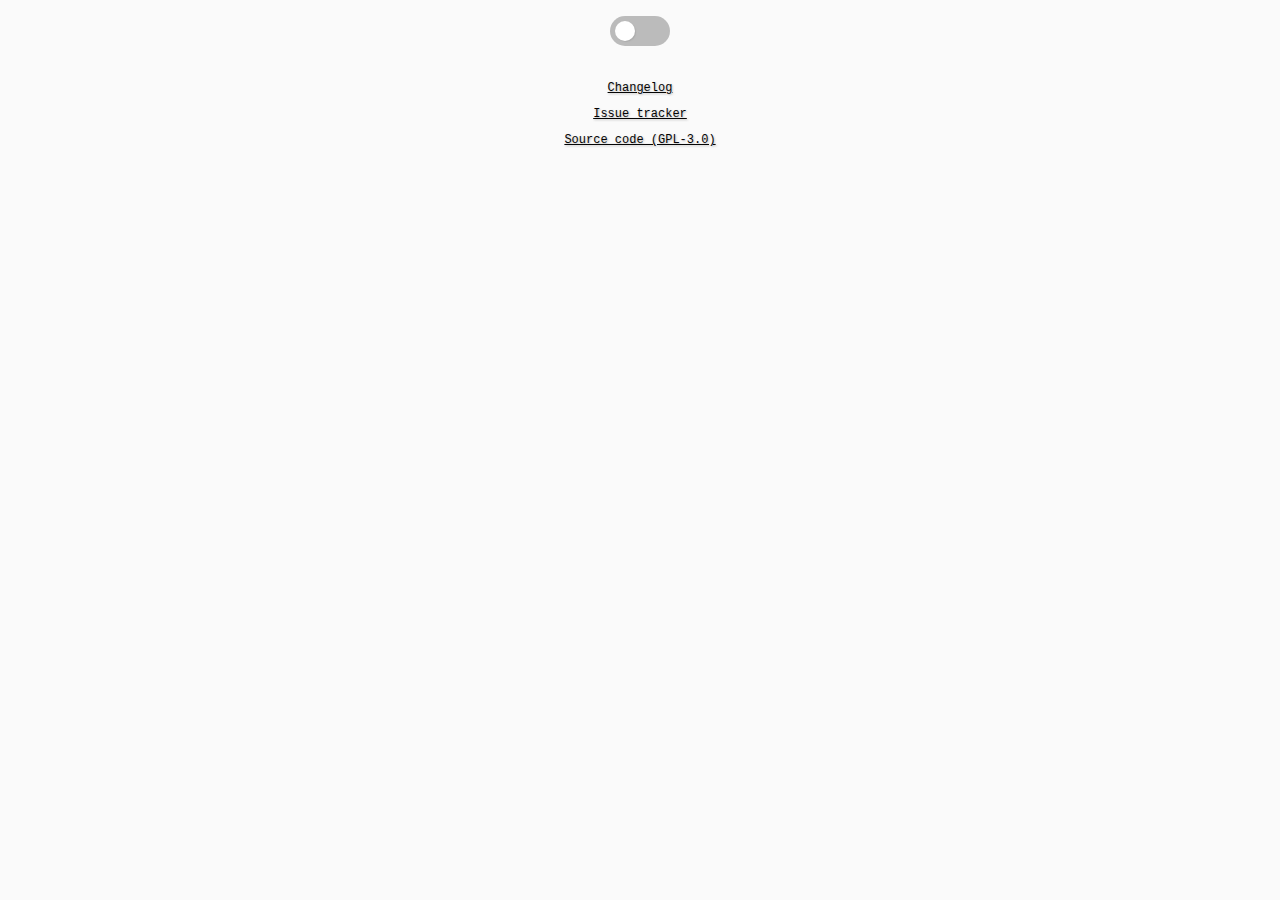
==== src/html/popup.html @ d3c1cce4 "add extension version inside popup menu, improve dashboard, use of getManifest for href & innerHTML" ====
<!DOCTYPE html>
<html>
  <head>
    <title>Zoom Web Client Redirector</title>
    <meta charset="utf-8">
    <meta name="description" content="A web extension that redirects zoom meetings to the web client version"/>
    <meta name="author" content="Edoardo Tosin"/>
    <meta name="viewport" content="width=device-width, initial-scale=1.0">
    <script type="text/javascript" src="../js/style.js"></script>
    <!-- Conditionally either load the light or the dark stylesheet. -->
    <link rel="stylesheet" href="../css/dark.css" media="(prefers-color-scheme: dark)">
    <link rel="stylesheet" href="../css/light.css" media="(prefers-color-scheme: light)">
    <!-- Main stylesheet -->
    <link rel="stylesheet" href="../css/style.css">
  </head>
  <body>
    <div class="header">
      <script type="text/javascript" src="../js/getManifest.js"></script>

      <h3 id="addon-name"></h3>
    </div>
    <script type="text/javascript" src="../js/toggle.js"></script>
    <input type="checkbox" id="toggle" class="mycheckbox" value="checked"/>
    <label for="toggle" class="switch"></label>
  </body>
  <footer>
    <br>
    <p><a href="" id="changelog">Changelog</a></p>
    <p><a href="" id="issue-tracker">Issue tracker</a></p>
    <p><a href="" id="source-code">Source code (GPL-3.0)</a></p>
    <p><a href="" id="addon-version"></a></p>
  </footer>
</html>
---- src/css/dark.css ----
/* dark.css: 👉 light-on-dark */
:root {
  --color: rgb(250, 250, 250);
  --background-color: rgb(55, 55, 55);
  --button-color: rgb(250, 250, 250);
  --name-addon-color: rgb(45, 140, 255);
  --icon-color-reference: rgb(45, 140, 255);
  --text-shadow-name: 1px 1px 3px rgba(0, 0, 0, 0.75);
  --text-shadow-footer: 1px 1px 2px rgba(0, 0, 0, 0.75);
  --box-shadow: 1px 1px 2px rgba(0, 0, 0, 0.75);
}
---- src/css/light.css ----
/* light.css: 👉 dark-on-light */
:root {
  --color: rgb(5, 5, 5);
  --background-color: rgb(250, 250, 250);
  --button-color: rgb(255, 255, 255);
  --name-addon-color: rgb(0, 0, 0);
  --icon-color-reference: rgb(45, 140, 255);
  --text-shadow-name: 1px 1px 3px rgba(0, 0, 0, 0.25);
  --text-shadow-footer: 1px 1px 2px rgba(0, 0, 0, 0.25);
  --box-shadow: 1px 1px 2px rgba(5, 5, 5, 0.75);
}
---- src/css/style.css ----
:root {
  color-scheme: light dark;
}

/* Popup menu main stylesheet */
body {
  text-shadow: var(--text-shadow-name);
  padding-left: 10px;
  padding-right: 10px;
  overflow: hidden;
  white-space: nowrap;
  text-overflow:ellipsis;
  font-family: 'SFMono-Regular','Menlo','Monaco','Consolas',"Liberation Mono","Courier New",monospace;
  color: var(--color);
  background-color: var(--background-color);
}

/* Title stylesheet */
h3  {
  line-height: 1.4em;
  text-align: inherit;
}

/* Link stylesheet */
p {
  text-shadow: var(--text-shadow-footer) !important;
  text-align: center;
  font-size: 12px;
}

a {
  color: var(--color);
  background-color: var(--background-color);
}

.header {
  color: var(--name-addon-color);
  text-align: center;
  font-style: normal;
  font-size: 14px;
}

#addon-version  {
  color: var(--name-addon-color);
  text-decoration: none;
}

/* Checkbox stylesheet */
.switch {
  left: 50%;
  margin-left: -30px;
  position: relative;
  display: inline-block;
  width: 60px;
  height: 30px;
  background-color: rgba(0, 0, 0, 0.25);
  border-radius: 30px;
  transition: all 0.25s;
}
.switch::after {
  content: '';
  position: absolute;
  width: 20px;
  height: 20px;
  border-radius:50%;
  background-color: var(--button-color);
  top: 4.8px;
  left: 5px;
  transition: all 0.25s;
  box-shadow: 1px 1px 1px rgba(128, 128, 128, 0.25);
}
.mycheckbox:checked + .switch::after {
  box-shadow: var(--box-shadow);
  left : 36px;
}
.mycheckbox:checked + .switch {
  background-color: var(--icon-color-reference);
}
.mycheckbox {
  display : none;
}
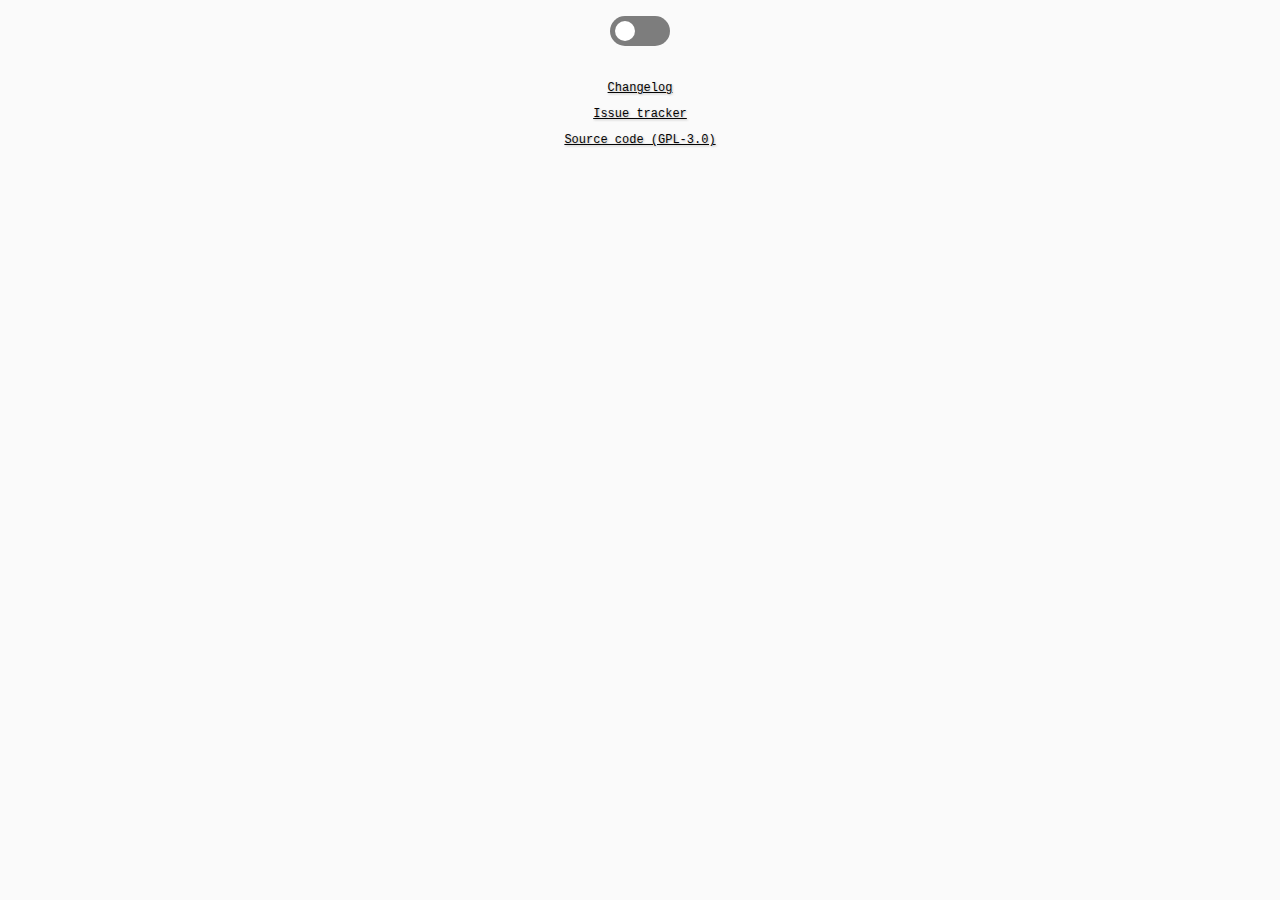
==== commit dbb028f8: "change getManifest.js variables to `const`, minor popup menu style change, manifest minor fixes" ====
--- a/src/html/popup.html
+++ b/src/html/popup.html
@@ -16,7 +16,6 @@
   <body>
     <div class="header">
       <script type="text/javascript" src="../js/getManifest.js"></script>
-
       <h3 id="addon-name"></h3>
     </div>
     <script type="text/javascript" src="../js/toggle.js"></script>
--- a/src/css/style.css
+++ b/src/css/style.css
@@ -53,7 +53,7 @@
   display: inline-block;
   width: 60px;
   height: 30px;
-  background-color: rgba(0, 0, 0, 0.25);
+  background-color: rgba(0, 0, 0, 0.50);
   border-radius: 30px;
   transition: all 0.25s;
 }
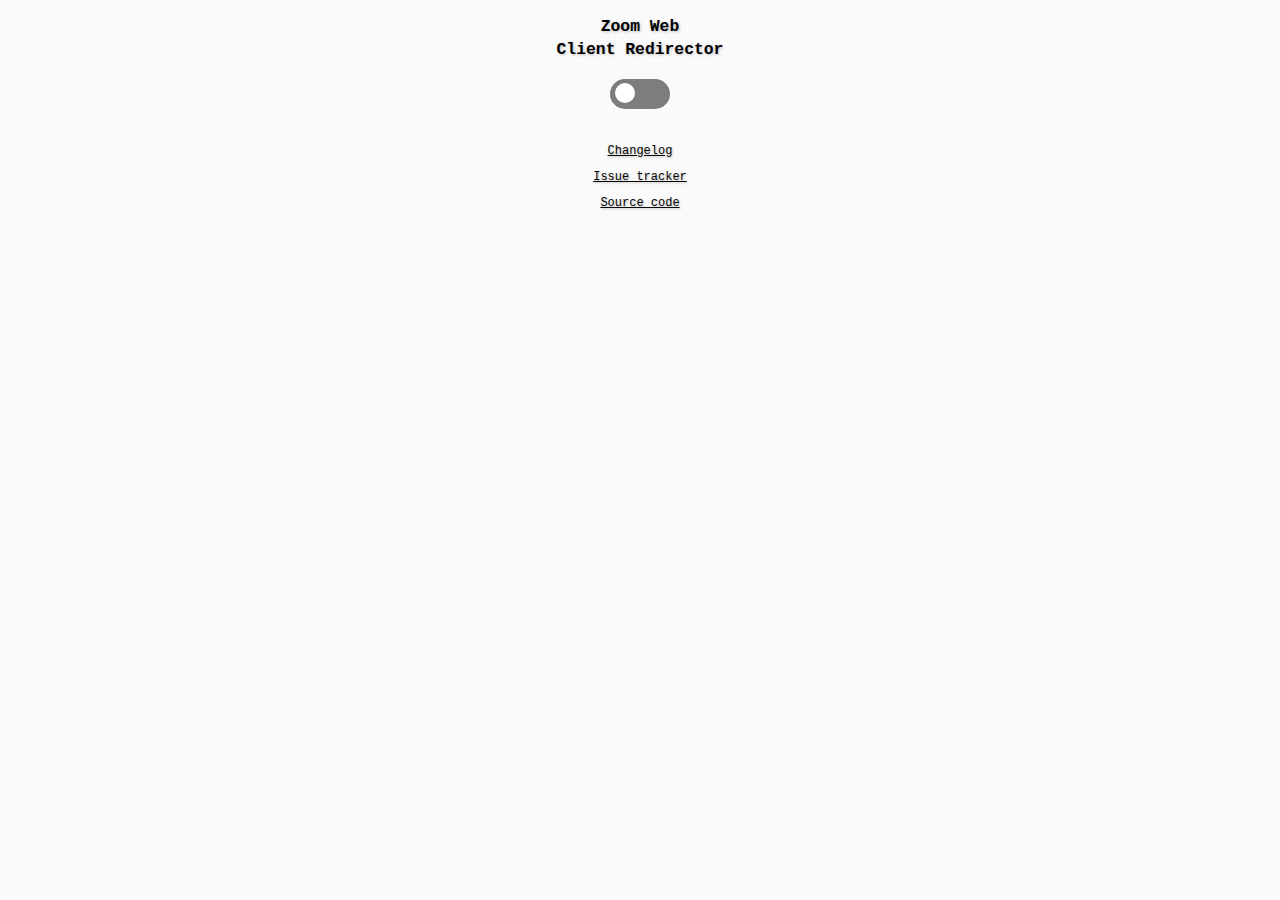
==== commit 51d00494: "fix clickable hyperlinks, improve dashboard style" ====
--- a/src/html/popup.html
+++ b/src/html/popup.html
@@ -12,11 +12,12 @@
     <link rel="stylesheet" href="../css/light.css" media="(prefers-color-scheme: light)">
     <!-- Main stylesheet -->
     <link rel="stylesheet" href="../css/style.css">
+    <!-- Load version number and page links from manifest.json -->
+    <script type="text/javascript" src="../js/getManifest.js"></script>
   </head>
   <body>
     <div class="header">
-      <script type="text/javascript" src="../js/getManifest.js"></script>
-      <h3 id="addon-name"></h3>
+      <h3>Zoom Web<br>Client Redirector</h3>
     </div>
     <script type="text/javascript" src="../js/toggle.js"></script>
     <input type="checkbox" id="toggle" class="mycheckbox" value="checked"/>
@@ -24,9 +25,9 @@
   </body>
   <footer>
     <br>
-    <p><a href="" id="changelog">Changelog</a></p>
-    <p><a href="" id="issue-tracker">Issue tracker</a></p>
-    <p><a href="" id="source-code">Source code (GPL-3.0)</a></p>
-    <p><a href="" id="addon-version"></a></p>
+    <p><a class="foot" href="" id="changelog" title="Link to changelog page on Github.com">Changelog</a></p>
+    <p><a class="foot" href="" id="issue-tracker" title="Link to issue tracker page on Github.com">Issue tracker</a></p>
+    <p><a class="foot" href="" id="source-code" title="Link to source code page on Github.com">Source code</a></p>
+    <p id="addon-version" title="Version currently installed"></p>
   </footer>
 </html>
--- a/src/css/dark.css
+++ b/src/css/dark.css
@@ -3,9 +3,12 @@
   --color: rgb(250, 250, 250);
   --background-color: rgb(55, 55, 55);
   --button-color: rgb(250, 250, 250);
+  --checkbox-inner-shadow: 0px 1px 8px rgba(55,55,55,0.8);
   --name-addon-color: rgb(45, 140, 255);
   --icon-color-reference: rgb(45, 140, 255);
   --text-shadow-name: 1px 1px 3px rgba(0, 0, 0, 0.75);
   --text-shadow-footer: 1px 1px 2px rgba(0, 0, 0, 0.75);
   --box-shadow: 1px 1px 2px rgba(0, 0, 0, 0.75);
+  --hover: rgb(45, 140, 255);
+  --click: rgb(128, 128, 128);
 }
--- a/src/css/light.css
+++ b/src/css/light.css
@@ -3,9 +3,12 @@
   --color: rgb(5, 5, 5);
   --background-color: rgb(250, 250, 250);
   --button-color: rgb(255, 255, 255);
+  --checkbox-inner-shadow: 0px 1px 8px rgba(50,50,50,0.8);
   --name-addon-color: rgb(0, 0, 0);
   --icon-color-reference: rgb(45, 140, 255);
   --text-shadow-name: 1px 1px 3px rgba(0, 0, 0, 0.25);
   --text-shadow-footer: 1px 1px 2px rgba(0, 0, 0, 0.25);
   --box-shadow: 1px 1px 2px rgba(5, 5, 5, 0.75);
+  --hover: rgb(0, 120, 255);
+  --click: rgb(128, 128, 128);
 }
--- a/src/css/style.css
+++ b/src/css/style.css
@@ -9,16 +9,24 @@
   padding-right: 10px;
   overflow: hidden;
   white-space: nowrap;
-  text-overflow:ellipsis;
+  text-overflow: ellipsis;
   font-family: 'SFMono-Regular','Menlo','Monaco','Consolas',"Liberation Mono","Courier New",monospace;
   color: var(--color);
   background-color: var(--background-color);
 }
 
 /* Title stylesheet */
+.header {
+  color: var(--name-addon-color);
+  text-align: center;
+  font-style: normal;
+  font-size: 14px;
+}
+
 h3  {
   line-height: 1.4em;
   text-align: inherit;
+  cursor: default;
 }
 
 /* Link stylesheet */
@@ -31,22 +39,28 @@
 a {
   color: var(--color);
   background-color: var(--background-color);
+  transition: 0.15s linear;
 }
 
-.header {
-  color: var(--name-addon-color);
-  text-align: center;
-  font-style: normal;
-  font-size: 14px;
+.foot:hover {
+  color: var(--hover);
 }
 
-#addon-version  {
-  color: var(--name-addon-color);
-  text-decoration: none;
+.foot:active {
+  color: var(--click);
+}
+
+#addon-version {
+  color: var(--color);
+  background-color: var(--background-color);
+  text-decoration: none !important;
+  cursor: default;
 }
 
 /* Checkbox stylesheet */
 .switch {
+
+  cursor: pointer;
   left: 50%;
   margin-left: -30px;
   position: relative;
@@ -58,6 +72,7 @@
   transition: all 0.25s;
 }
 .switch::after {
+
   content: '';
   position: absolute;
   width: 20px;
@@ -71,11 +86,12 @@
 }
 .mycheckbox:checked + .switch::after {
   box-shadow: var(--box-shadow);
-  left : 36px;
+  left: 36px;
 }
 .mycheckbox:checked + .switch {
+  box-shadow: inset var(--checkbox-inner-shadow);
   background-color: var(--icon-color-reference);
 }
 .mycheckbox {
-  display : none;
+  display: none;
 }
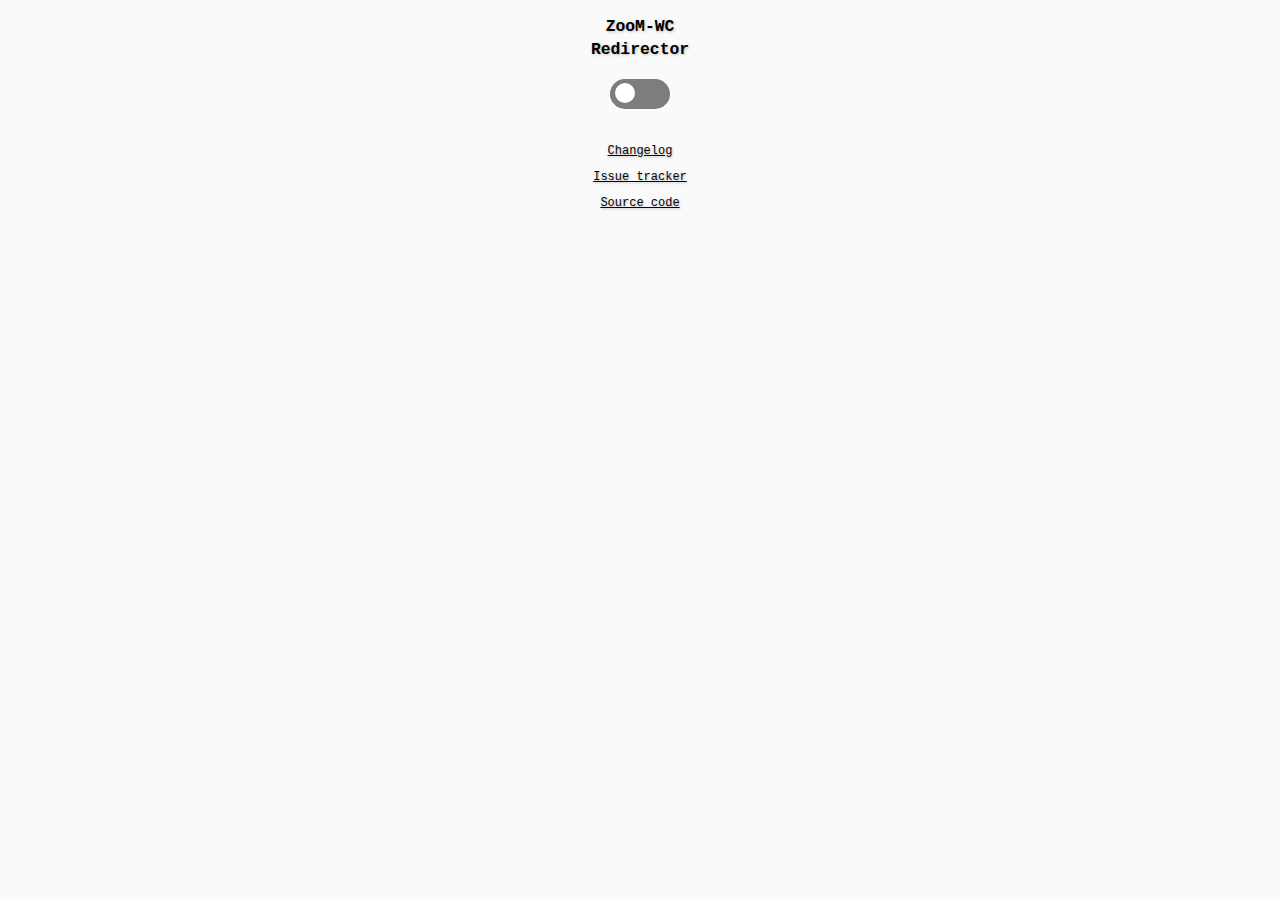
==== commit 9fd1f622: "Fix TM issue, improve matching links, change repository name and links" ====
--- a/src/html/popup.html
+++ b/src/html/popup.html
@@ -1,7 +1,7 @@
 <!DOCTYPE html>
 <html>
   <head>
-    <title>Zoom Web Client Redirector</title>
+    <title>ZooM-WC Redirector</title>
     <meta charset="utf-8">
     <meta name="description" content="A web extension that redirects zoom meetings to the web client version"/>
     <meta name="author" content="Edoardo Tosin"/>
@@ -17,17 +17,17 @@
   </head>
   <body>
     <div class="header">
-      <h3>Zoom Web<br>Client Redirector</h3>
+      <h3>ZooM-WC<br>Redirector</h3>
     </div>
     <script type="text/javascript" src="../js/toggle.js"></script>
     <input type="checkbox" id="toggle" class="mycheckbox" value="checked"/>
-    <label for="toggle" class="switch"></label>
+    <label for="toggle" class="switch" title=""></label>
   </body>
   <footer>
     <br>
-    <p><a class="foot" href="" id="changelog" title="Link to changelog page on Github.com">Changelog</a></p>
-    <p><a class="foot" href="" id="issue-tracker" title="Link to issue tracker page on Github.com">Issue tracker</a></p>
-    <p><a class="foot" href="" id="source-code" title="Link to source code page on Github.com">Source code</a></p>
-    <p id="addon-version" title="Version currently installed"></p>
+    <p><a class="foot" href="" id="changelog" title="">Changelog</a></p>
+    <p><a class="foot" href="" id="issue_tracker" title="">Issue tracker</a></p>
+    <p><a class="foot" href="" id="source_code" title="">Source code</a></p>
+    <p id="addon_version" title="Current version"></p>
   </footer>
 </html>
--- a/src/css/style.css
+++ b/src/css/style.css
@@ -23,7 +23,7 @@
   font-size: 14px;
 }
 
-h3  {
+h3 {
   line-height: 1.4em;
   text-align: inherit;
   cursor: default;
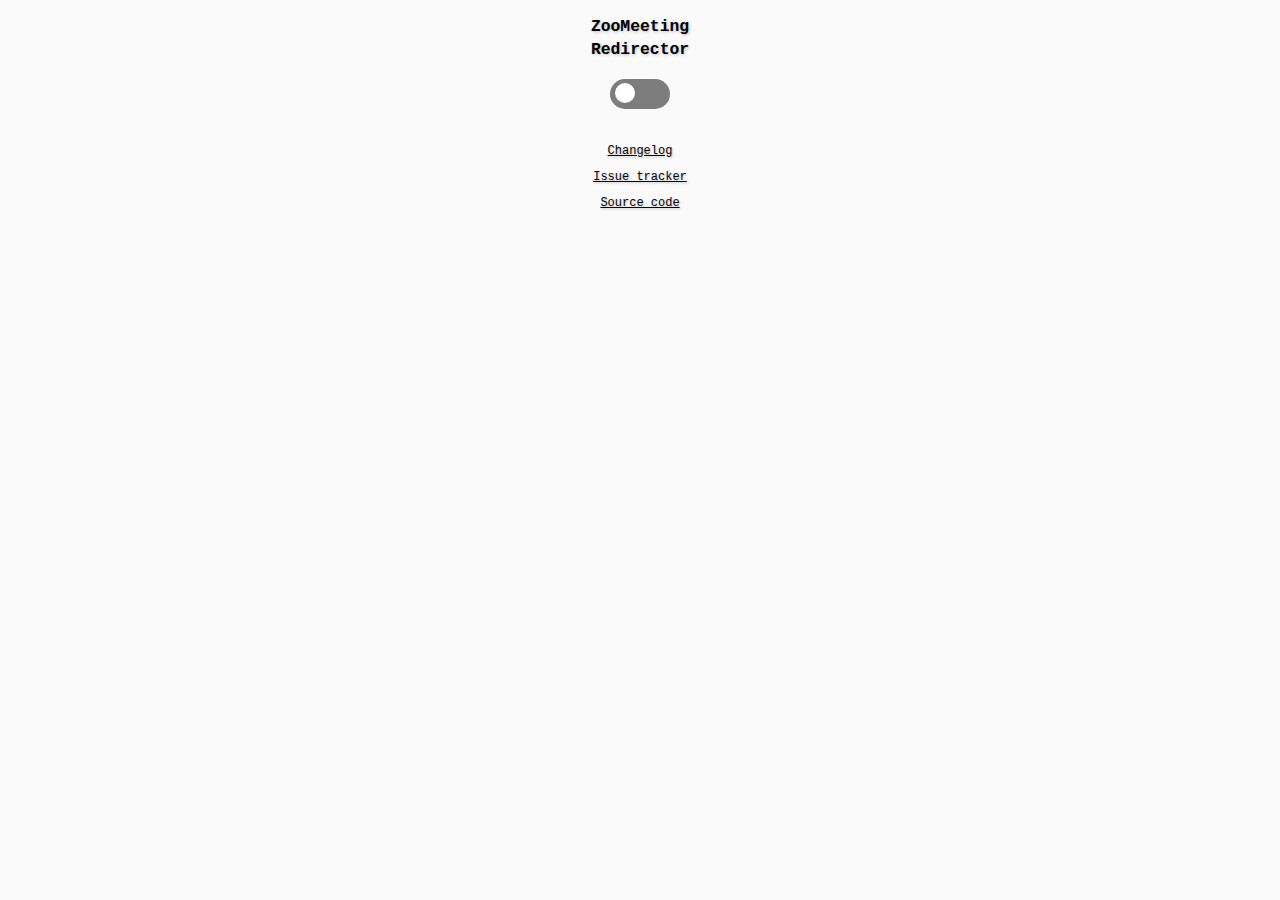
==== commit e802b59b: "Change extension name" ====
--- a/src/html/popup.html
+++ b/src/html/popup.html
@@ -1,7 +1,7 @@
 <!DOCTYPE html>
 <html>
   <head>
-    <title>ZooM-WC Redirector</title>
+    <title>ZooMeeting Redirector</title>
     <meta charset="utf-8">
     <meta name="description" content="A web extension that redirects zoom meetings to the web client version"/>
     <meta name="author" content="Edoardo Tosin"/>
@@ -17,7 +17,7 @@
   </head>
   <body>
     <div class="header">
-      <h3>ZooM-WC<br>Redirector</h3>
+      <h3>ZooMeeting<br>Redirector</h3>
     </div>
     <script type="text/javascript" src="../js/toggle.js"></script>
     <input type="checkbox" id="toggle" class="mycheckbox" value="checked"/>
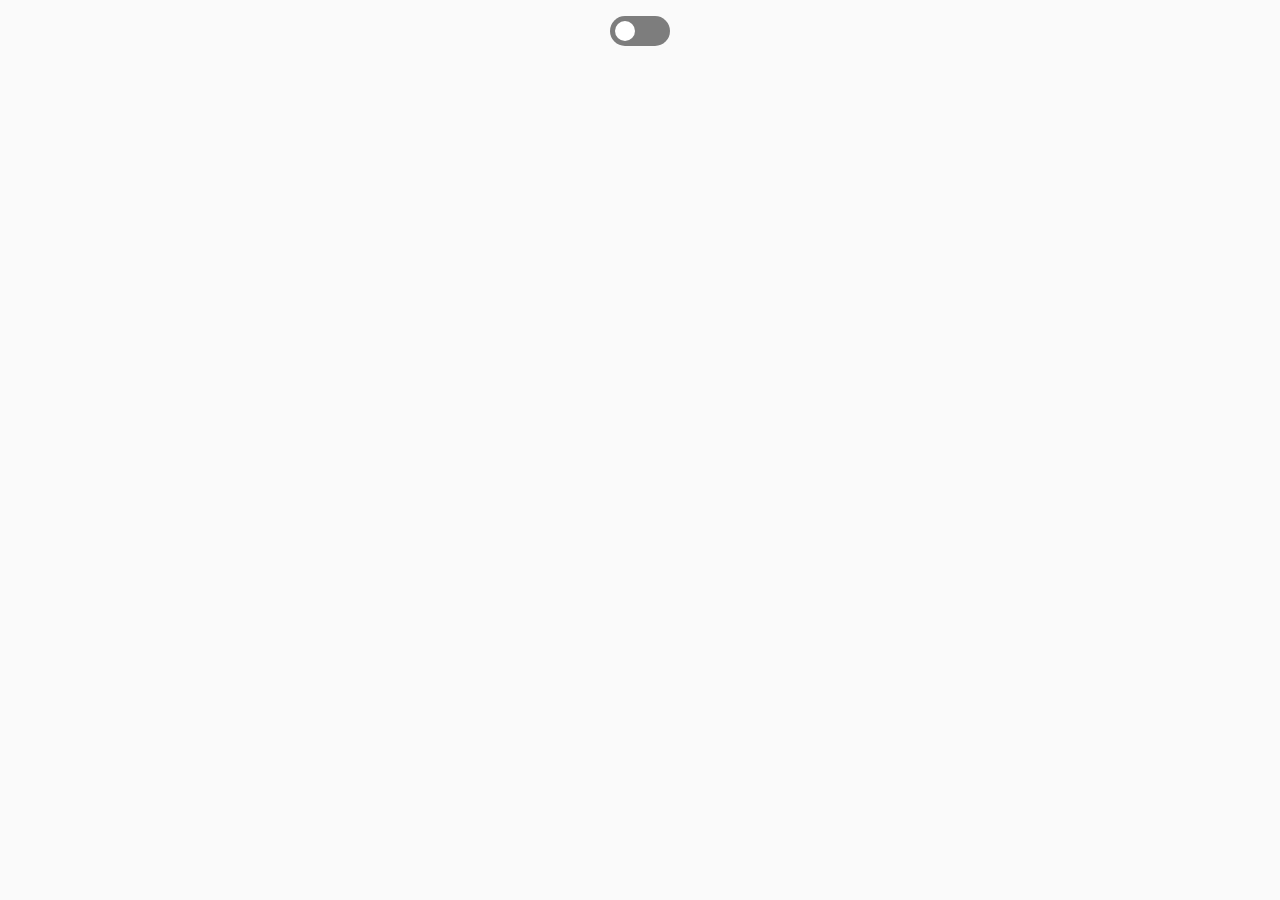
==== commit 3598e557: "Enhancement 4 localization support (#6)" ====
--- a/src/html/popup.html
+++ b/src/html/popup.html
@@ -1,10 +1,11 @@
 <!DOCTYPE html>
 <html>
-  <head>
-    <title>ZooMeeting Redirector</title>
+
+<head>
+    <title></title>
     <meta charset="utf-8">
-    <meta name="description" content="A web extension that redirects zoom meetings to the web client version"/>
-    <meta name="author" content="Edoardo Tosin"/>
+    <meta name="description" content="" />
+    <meta name="author" content="" />
     <meta name="viewport" content="width=device-width, initial-scale=1.0">
     <script type="text/javascript" src="../js/style.js"></script>
     <!-- Conditionally either load the light or the dark stylesheet. -->
@@ -14,20 +15,22 @@
     <link rel="stylesheet" href="../css/style.css">
     <!-- Load version number and page links from manifest.json -->
     <script type="text/javascript" src="../js/getManifest.js"></script>
-  </head>
-  <body>
+</head>
+
+<body>
     <div class="header">
-      <h3>ZooMeeting<br>Redirector</h3>
+        <h3 id="title"></h3>
     </div>
     <script type="text/javascript" src="../js/toggle.js"></script>
-    <input type="checkbox" id="toggle" class="mycheckbox" value="checked"/>
+    <input type="checkbox" id="toggle" class="mycheckbox" value="checked" />
     <label for="toggle" class="switch" title=""></label>
-  </body>
-  <footer>
+</body>
+<footer>
     <br>
-    <p><a class="foot" href="" id="changelog" title="">Changelog</a></p>
-    <p><a class="foot" href="" id="issue_tracker" title="">Issue tracker</a></p>
-    <p><a class="foot" href="" id="source_code" title="">Source code</a></p>
-    <p id="addon_version" title="Current version"></p>
-  </footer>
-</html>
+    <p><a class="foot" href="" id="changelog" title=""></a></p>
+    <p><a class="foot" href="" id="issue_tracker" title=""></a></p>
+    <p><a class="foot" href="" id="source_code" title=""></a></p>
+    <p id="addon_version" title="Installed version"></p>
+</footer>
+
+</html>